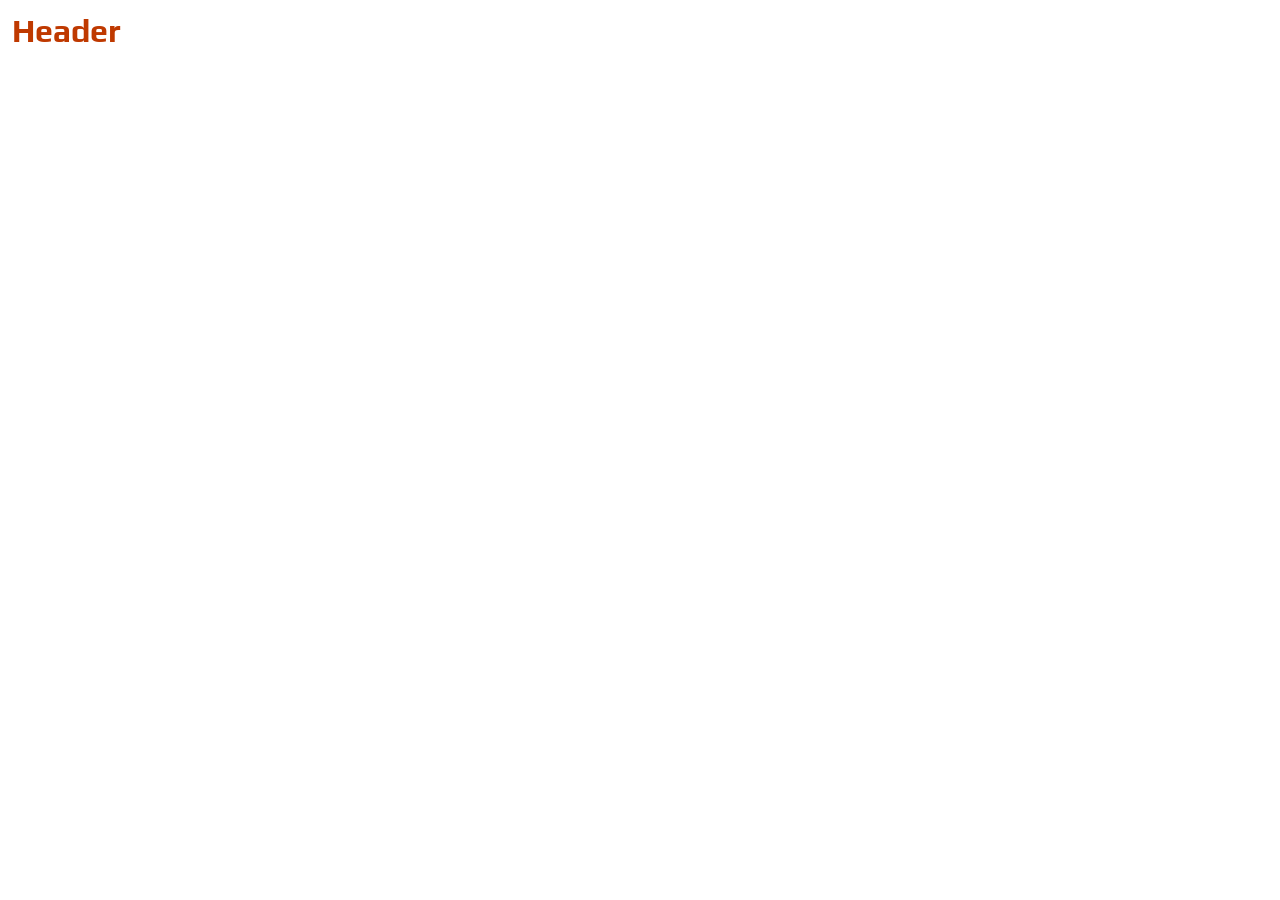
==== src/pages/home.html @ ae996011 "Added Pages & Finished main UI structure" ====
<!DOCTYPE html>
<html lang="en">
<head>
    <meta charset="UTF-8">
    <meta name="viewport" content="width=device-width, initial-scale=1.0">
    <link rel="stylesheet" href="/src/styles.css">
    <title>Document</title>
</head>
<body>
    <h1>Header</h1>
</body>
</html>
---- src/styles.css ----
@import url('https://fonts.googleapis.com/css2?family=Audiowide&family=Carlito:ital,wght@0,400;0,700;1,400;1,700&family=Comfortaa:wght@300..700&family=Fredoka:wght@300..700&family=Play:wght@400;700&family=Press+Start+2P&family=Quantico:ital,wght@0,400;0,700;1,400;1,700&family=Silkscreen:wght@400;700&display=swap');

/* Fonts: Audiowide, Quantico, Comfortaa, Fredoka, Play, Silkscreen */

:root {
    --MainColor: rgb(191, 57, 0);
    --MainColorTransp: rgba(191, 57, 0, 0.375);
    --MainAccent: rgb(255, 212, 194);

    --BackgroundColor: white;
    --BoxShadow: 0 0 3px rgba(0, 0, 0, 0.551);
    
    --Spacing: 18px;
    --TitlePadding: 18px;
    --TextPadding: 3px 6px 3px 6px;
    --ButtonPadding: 9px 15px 9px 15px;

    --NavSize: 170px;

    --BorderRad: 5px;

    --BodyFont: Play;
    --TitleFont: Quantico;

    --TransitionDelay: 0.2s;
}

::selection {
    background-color: var(--MainColorTransp);
}
::-webkit-scrollbar-thumb {
    background: var(--MainAccent);
    border-radius: var(--BorderRad);
    border: 3px solid rgba(255, 255, 255, 0);
    background-clip: padding-box;
}::-webkit-scrollbar {
    width: 12px;
}

body {
    background-color: rgb(255, 255, 255);
    color: black;
    margin: 0;
    padding: 0;
    box-sizing: border-box;
    font-family: var(--BodyFont);
}

button {
    user-select: none;
    -webkit-tap-highlight-color: transparent;
    cursor: pointer;
    border: none;
    overflow: hidden;
    background-color: transparent;
    font-size: unset;
    color: var(--MainTxtColor);
    display: flex;
    gap: var(--Spacing);
    justify-content: space-between;
    align-items: center;
    padding: unset;
    border-radius: var(--BorderRad);
    white-space: pre-wrap;
    word-wrap: break-word;
    min-height: max-content;
}

#main {
    display: flex;
    flex-direction: column;
    height: 100vh;

    #inner {
        flex-grow: 1;
        display: flex;

    }
}

#title {
    display: flex;
    align-items: center;
    box-shadow: 0 0 3px rgba(0, 0, 0, 0.551);
    min-height: 40px;
    background-color: var(--MainColor);
    user-select: none;

    gap: var(--Spacing);
    color: white;
    font-size: x-large;
    font-family: var(--TitleFont);

    text-align: left;

    box-shadow: var(--BoxShadow);
    padding: 12px;

    > :first-child {
        min-width: calc(var(--NavSize) - var(--TitlePadding)*2);
        padding: var(--TextPadding);
    }

    > #paths {
        background-color: rgba(255, 255, 255, 0.225);
        border-radius: var(--BorderRad);
        padding: 3px;
        display: none; /* flex */

        > button {
            font-size: 0.8em;
            padding: var(--TextPadding);
            font-family: var(--TitleFont);
        }
        > button:not(:last-child):hover {
            background-color: var(--MainColorTransp);
        }
        > button:last-child {
            cursor: default;
        }

    }

    > div.flexEnd {
        display: flex;
        flex-grow: 1;
        flex-direction: column;
        > #sessionStatus {
            font-family: var(--TitleFont);
            font-size: 0.7em;
            padding: var(--TextPadding);
            align-self: flex-end;
        }
    }
}

nav {
    box-shadow: var(--BoxShadow);
    background-color: var(--MainAccent);
    width: var(--NavSize);
    height: 100%;
    display: flex;

    #nav-content {
        display: flex;
        flex-direction: column;
        justify-content: space-between;
        flex-grow: 1;
        padding: 6px;

        #nav-list {
            display: flex;
            flex-direction: column;
            
            > button {
                font-size: 1.1em;
                font-family: var(--BodyFont);
                font-weight: 600;
                color: var(--MainColor);
                background-color: var(--MainColorTransp);
                padding: var(--ButtonPadding);
                margin-bottom: 6px;
            }
        }

        #nav-user {
            background-color: var(--MainColor);
            border-radius: var(--BorderRad);
            color: white;
            text-align: left;
            text-overflow: ellipsis;

            display: flex;
            justify-content: space-between;
            padding: 6px;
            gap: 6px;

            > button {
                font-family: var(--BodyFont);
                font-weight: 600;
                padding: 6px;
            }
        }
    }
}

#content-div {
    background-color: var(--BackgroundColor);
    flex-grow: 1;
    overflow-y: auto;
    overflow-x: hidden;

    > div#content-page {
        padding: 6px;
    }
}

/* Content */

h1 {
    color: var(--MainColor);
    margin: 12px;
}

.ActionButton {
    background-color: var(--MainColor);
    color: white;
    font-family: Play;
    padding: var(--ButtonPadding);
}
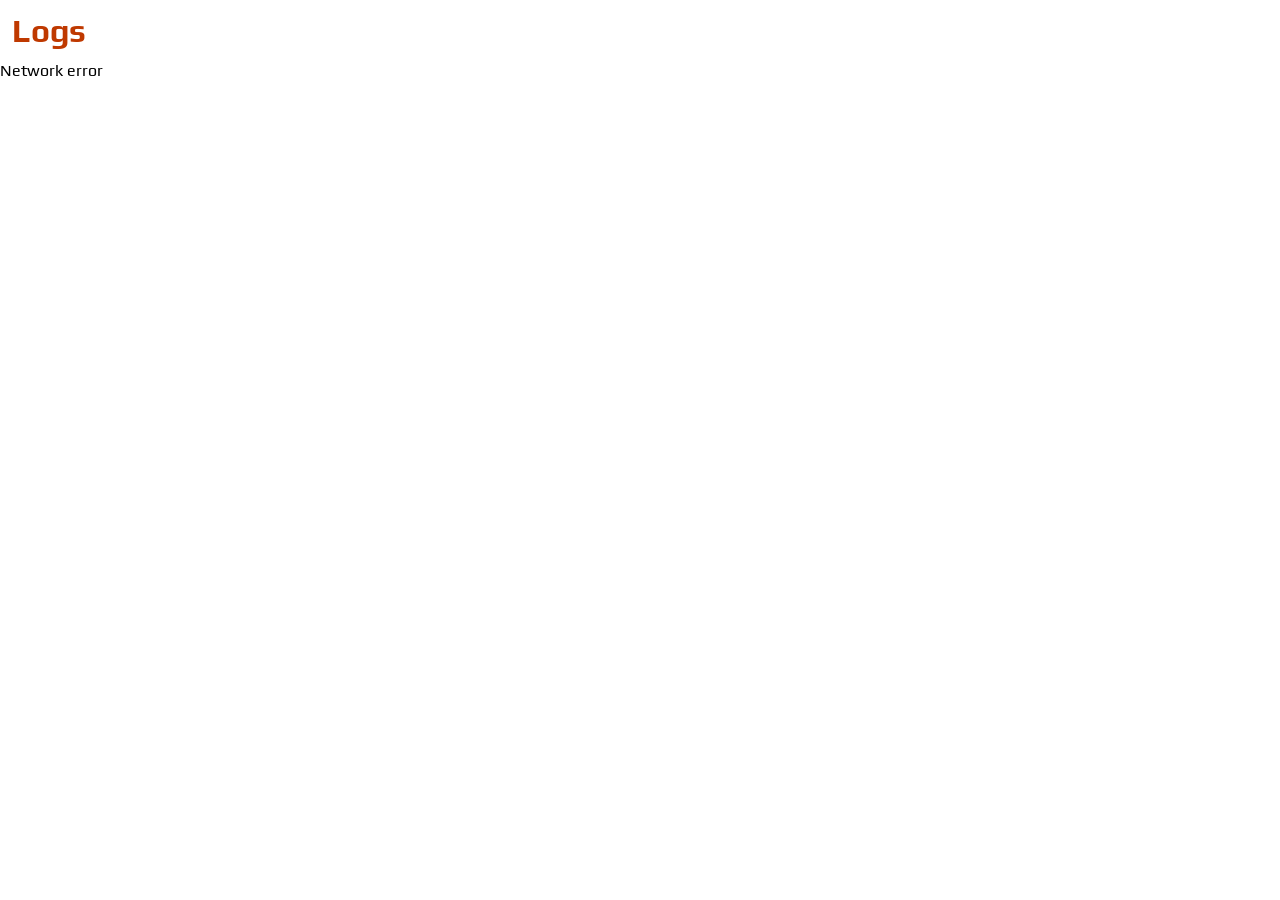
==== commit 3162c6ef: "commit" ====
--- a/src/pages/home.html
+++ b/src/pages/home.html
@@ -4,9 +4,35 @@
     <meta charset="UTF-8">
     <meta name="viewport" content="width=device-width, initial-scale=1.0">
     <link rel="stylesheet" href="/src/styles.css">
-    <title>Document</title>
+    <title>Logs</title>
 </head>
 <body>
-    <h1>Header</h1>
+    <h1>Logs</h1>
+    <div id="LogContent"></div>
+
+    <script src="/src/js/payload-table.js"></script>
+    <script>
+        const xhr = new XMLHttpRequest();
+        xhr.open('GET', 'http://localhost:8000/dev/logs?limit=50', true);
+
+        xhr.setRequestHeader('X-Dev-Key', 'passwordpassword');
+        xhr.setRequestHeader('Accept', 'application/json');
+
+        xhr.onload = function () {
+            if (xhr.status >= 200 && xhr.status < 300) {
+                renderTable(xhr.responseText, '#LogContent');
+            } else {
+                console.error('Request failed:', xhr.status);
+                document.getElementById('LogContent').textContent = 'Request failed: ' + xhr.status;
+            }
+        };
+
+        xhr.onerror = function () {
+            console.error('Network error (server down or CORS blocked)');
+            document.getElementById('LogContent').textContent = 'Network error';
+        };
+
+        xhr.send();
+    </script>
 </body>
 </html>
